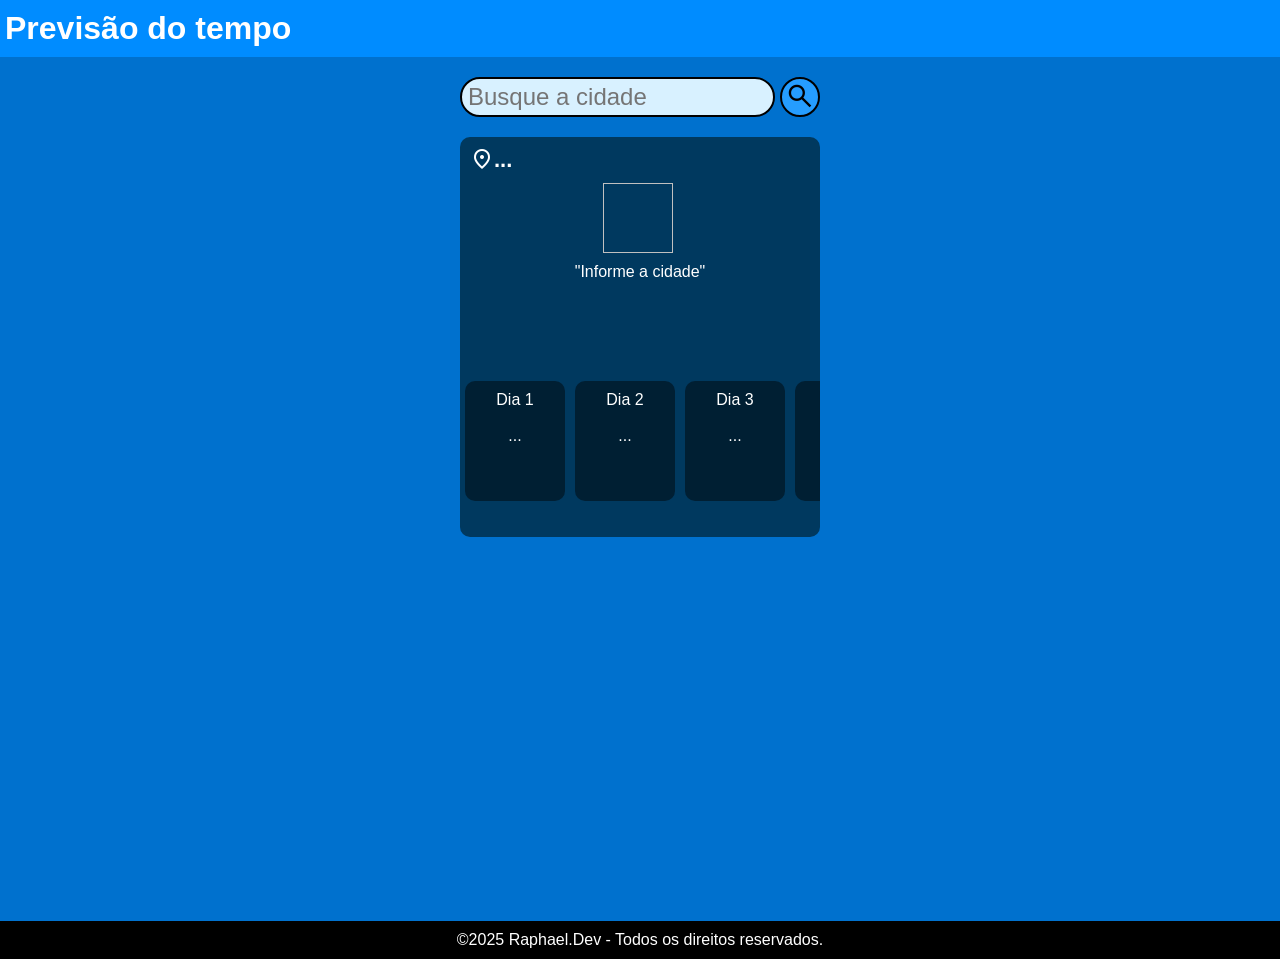
==== projeto-clima/index.html @ 40a197cd "responsividade add" ====
<!DOCTYPE html>
<html lang="pt-br">
<head>
    <meta charset="UTF-8">
    <meta name="viewport" content="width=device-width, initial-scale=1.0">
    <title>Clima</title>
    <link href="https://fonts.googleapis.com/css2?family=Material+Symbols+Outlined" rel="stylesheet" />
    <link rel="stylesheet" href="Styles/styles-all.css">
    <link rel="stylesheet" href="Styles/media-query.css">
</head>
<body>
    <header>
        <h1>Previsão do tempo</h1>
    </header>
    <main>
        <section class="container-search">
            <input type="text" name="input-cidade" id="input-cidade" placeholder="Busque a cidade">
            <button class="button-area" onclick="SearchButton()">
                <span class="material-symbols-outlined">search</span>
            </button>
        </section>

        <section class="container-resposta">
            <div class="city-return">
                <span class="material-symbols-outlined">location_on</span>
                <p id="res-cidade">...</p>
            </div>
            <div class="content-info">
                <img alt="" id="res-img">
                <p id="res-graus"></p>
            </div>
            <div>
                <p id="res-tempo">"Informe a cidade"</p>
            </div>

            <article class="container-next-day">
                <div class="model-content" id="dia-1">
                    <p class="dia-titulo">Dia 1</p>
                    <img alt="" class="dia-img">
                    <p class="dia-temp">...</p>
                </div>

                <div class="model-content" id="dia-2">
                    <p class="dia-titulo">Dia 2</p>
                    <img alt="" class="dia-img">
                    <p class="dia-temp">...</p>
                </div>

                <div class="model-content" id="dia-3">
                    <p class="dia-titulo">Dia 3</p>
                    <img alt="" class="dia-img">
                    <p class="dia-temp">...</p>
                </div>

                <div class="model-content" id="dia-4">
                    <p class="dia-titulo">Dia 4</p>
                    <img alt="" class="dia-img">
                    <p class="dia-temp">...</p>
                </div>

                <div class="model-content" id="dia-5">
                    <p class="dia-titulo">Dia 5</p>
                    <img alt="" class="dia-img">
                    <p class="dia-temp">...</p>
                </div>
            </article>
        </section>
    </main>
    <footer>
        <p>&copy;2025 <a href="https://github.com/raphaeldemouradev">Raphael.Dev</a> - Todos os direitos reservados.</p>
    </footer>

    <script src="script.js"></script>
</body>
---- projeto-clima/Styles/styles-all.css ----
@charset "UTF-8";

* {
    padding: 0px;
    margin: 0px;
    box-sizing: border-box;
    font-family: Arial, Helvetica, sans-serif;
}

body {
    background-color: #008cff;
}

header {
    padding: 10px 0px;
    background-color: #008cff;
}

header h1 {
    margin-left: 5px;
    color: white;
}

main {
    width: 100%;
    height: 96vh;
    background-color: #0071ce;
}

/* Search Area */
section.container-search {
    display: flex;
    justify-content: center;
    padding: 10px 0px;
}

input[type=text] {
    background-color: #d8f1ff;
    border: 1px solid black;
    border-radius: 20px;
    height: 40px;
    padding: 6px;
    font-size: 1em;
}

button.button-area {
    text-align: center;
    background-color: #259dff;
    border: 1px solid black;
    border-radius: 50%;
    cursor: pointer;
    width: 35px;
    height: 35px;
    margin-left: 5px;
}

button.button-area:hover {
    background-color: #00395f;
}

/* Resposta Area */
section.container-resposta {
    background-color: #00395f;
    width: 360px;
    height: 400px;
}

div.city-return {
    padding: 10px 0px 10px 10px;
    font-size: 22px;
    font-weight: bold;
    color: white;
    display: flex;
}

div.content-info {
    display: flex;
    align-items: center;
    justify-content: center;
    color: white;
}

div.content-info p#res-graus {
    font-size: 3em;
    font-weight: 600;
    margin-top: 10px;
}

img#res-img {
    width: 70px;
    height: 70px;
    margin-right: 5px;
}

p#res-tempo {
    margin-top: 10px;
    display: block;
    text-align: center;
    color: white;
}

/*  Proximos Dias */
article.container-next-day {
    margin-top: 100px;
    display: flex;
    flex-direction: row;
    overflow-x: scroll;
    -ms-overflow-style: none;
    scrollbar-width: none;
}

div.model-content {
    background-color: #00000077;
    color: white;
    display: block;
    width: 100px;
    height: 120px;
    margin: auto 5px;
    text-align: center;
    padding: 10px;
    border-radius: 10px;
    flex-shrink: 0;
}

/* Footer */
footer {
    padding: 10px;
    background-color: black;
    color: white;
    text-align: center;
}

footer a {
    color: white;
    text-decoration: none;
}
---- projeto-clima/Styles/media-query.css ----
@charset "UTF-8";

@media screen and (min-width: 768px) and (max-width: 992px) {
    /* Search Area */
    section.container-search {
        padding: 20px 0px;
    }

    input[type=text] {
        border: 2px solid black;
        border-radius: 20px;
        font-size: 1.5em;
    }

    button.button-area {
        border: 2px solid black;
        width: 40px;
        height: 40px;
    }

    button.button-area span {
        font-size: 30px;
    }

    /* Resposta Area */
    section.container-resposta {
        display: block;
        margin: auto;
        border-radius: 10px;
    }   
}

@media screen and (min-width: 992px) {
    /* Search Area */
    section.container-search {
        padding: 20px 0px;
    }

    input[type=text] {
        border: 2px solid black;
        border-radius: 20px;
        font-size: 1.5em;
    }

    button.button-area {
        border: 2px solid black;
        width: 40px;
        height: 40px;
    }

    button.button-area span {
        font-size: 30px;
    }

    /* Resposta Area */
    section.container-resposta {
        display: block;
        margin: auto;
        border-radius: 10px;
    }   
}
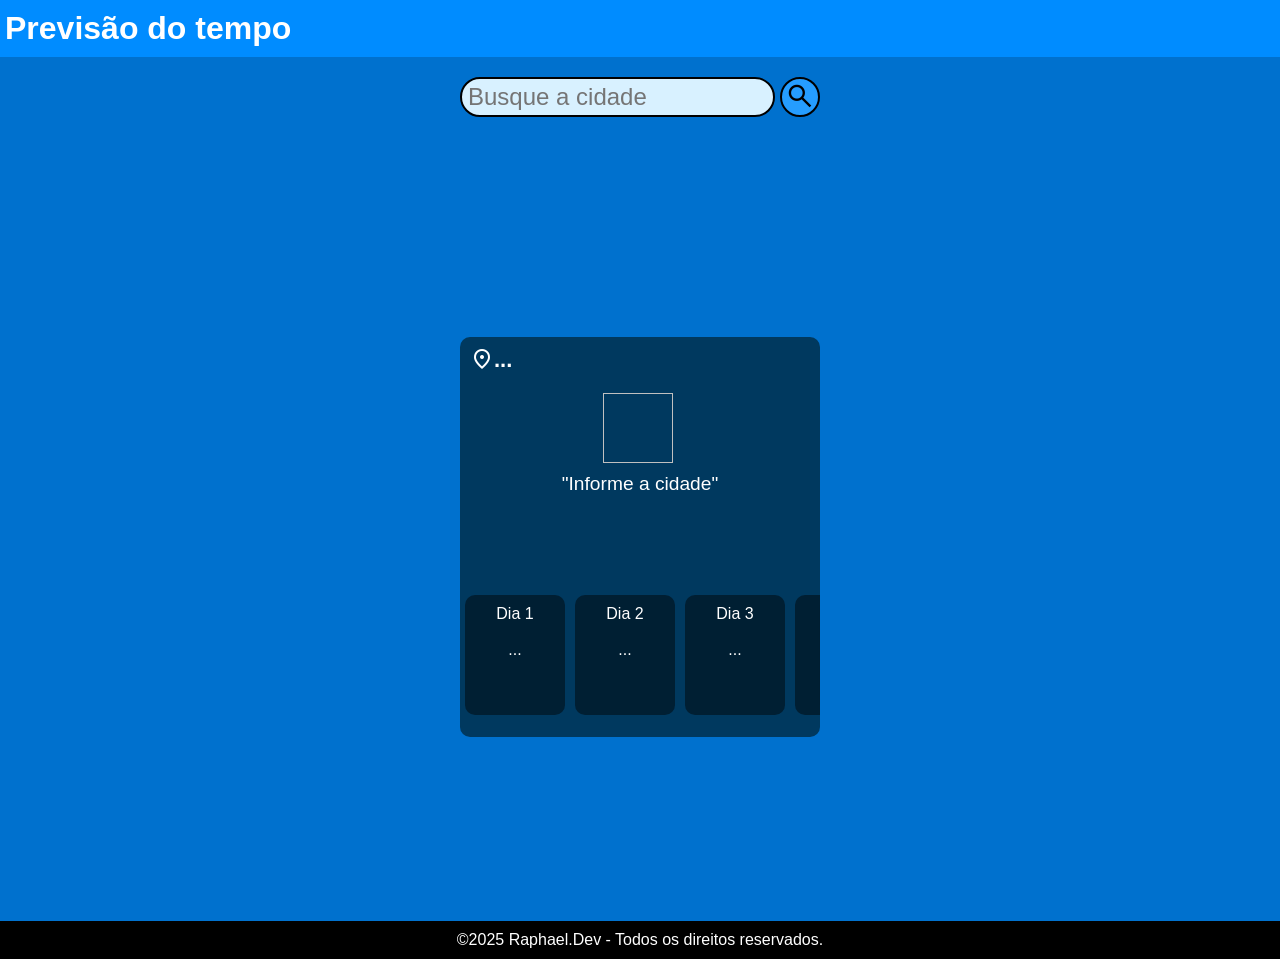
==== commit 3489cf79: "layout para tablet previa" ====
--- a/projeto-clima/index.html
+++ b/projeto-clima/index.html
@@ -20,51 +20,48 @@
             </button>
         </section>
 
-        <section class="container-resposta">
-            <div class="city-return">
-                <span class="material-symbols-outlined">location_on</span>
-                <p id="res-cidade">...</p>
-            </div>
-            <div class="content-info">
-                <img alt="" id="res-img">
-                <p id="res-graus"></p>
-            </div>
-            <div>
-                <p id="res-tempo">"Informe a cidade"</p>
-            </div>
-
-            <article class="container-next-day">
-                <div class="model-content" id="dia-1">
-                    <p class="dia-titulo">Dia 1</p>
-                    <img alt="" class="dia-img">
-                    <p class="dia-temp">...</p>
+        <div class="content-resposta">
+            <section class="container-resposta">
+                <div class="city-return">
+                    <span class="material-symbols-outlined">location_on</span>
+                    <p id="res-cidade">...</p>
                 </div>
-
-                <div class="model-content" id="dia-2">
-                    <p class="dia-titulo">Dia 2</p>
-                    <img alt="" class="dia-img">
-                    <p class="dia-temp">...</p>
+                <div class="content-info">
+                    <img alt="" id="res-img">
+                    <p id="res-graus"></p>
                 </div>
-
-                <div class="model-content" id="dia-3">
-                    <p class="dia-titulo">Dia 3</p>
-                    <img alt="" class="dia-img">
-                    <p class="dia-temp">...</p>
+                <div>
+                    <p id="res-tempo">"Informe a cidade"</p>
                 </div>
-
-                <div class="model-content" id="dia-4">
-                    <p class="dia-titulo">Dia 4</p>
-                    <img alt="" class="dia-img">
-                    <p class="dia-temp">...</p>
-                </div>
-
-                <div class="model-content" id="dia-5">
-                    <p class="dia-titulo">Dia 5</p>
-                    <img alt="" class="dia-img">
-                    <p class="dia-temp">...</p>
-                </div>
-            </article>
-        </section>
+                <article class="container-next-day">
+                    <div class="model-content" id="dia-1">
+                        <p class="dia-titulo">Dia 1</p>
+                        <img alt="" class="dia-img">
+                        <p class="dia-temp">...</p>
+                    </div>
+                    <div class="model-content" id="dia-2">
+                        <p class="dia-titulo">Dia 2</p>
+                        <img alt="" class="dia-img">
+                        <p class="dia-temp">...</p>
+                    </div>
+                    <div class="model-content" id="dia-3">
+                        <p class="dia-titulo">Dia 3</p>
+                        <img alt="" class="dia-img">
+                        <p class="dia-temp">...</p>
+                    </div>
+                    <div class="model-content" id="dia-4">
+                        <p class="dia-titulo">Dia 4</p>
+                        <img alt="" class="dia-img">
+                        <p class="dia-temp">...</p>
+                    </div>
+                    <div class="model-content" id="dia-5">
+                        <p class="dia-titulo">Dia 5</p>
+                        <img alt="" class="dia-img">
+                        <p class="dia-temp">...</p>
+                    </div>
+                </article>
+            </section>
+        </div>
     </main>
     <footer>
         <p>&copy;2025 <a href="https://github.com/raphaeldemouradev">Raphael.Dev</a> - Todos os direitos reservados.</p>
--- a/projeto-clima/Styles/styles-all.css
+++ b/projeto-clima/Styles/styles-all.css
@@ -63,6 +63,9 @@
     background-color: #00395f;
     width: 360px;
     height: 400px;
+    display: block;
+    margin: auto;
+    border-radius: 10px;
 }
 
 div.city-return {
@@ -81,6 +84,7 @@
 }
 
 div.content-info p#res-graus {
+    display: block;
     font-size: 3em;
     font-weight: 600;
     margin-top: 10px;
--- a/projeto-clima/Styles/media-query.css
+++ b/projeto-clima/Styles/media-query.css
@@ -23,11 +23,25 @@
     }
 
     /* Resposta Area */
+    div.content-resposta {
+        position: relative;
+    }
+
     section.container-resposta {
-        display: block;
-        margin: auto;
+        position: absolute;
         border-radius: 10px;
+        transform: translate(50%, 50%);
+        right: 50%;
+        top: 50%;
     }   
+
+    div.content-info {
+        margin-top: 10px;
+    }
+
+    p#res-tempo {
+        font-size: 1.2em;
+    }
 }
 
 @media screen and (min-width: 992px) {
@@ -53,9 +67,23 @@
     }
 
     /* Resposta Area */
+    div.content-resposta {
+        position: relative;
+    }
+
     section.container-resposta {
-        display: block;
-        margin: auto;
+        position: absolute;
         border-radius: 10px;
+        transform: translate(50%, 50%);
+        right: 50%;
+        top: 50%;
     }   
-}+
+    div.content-info {
+        margin-top: 10px;
+    }
+
+    p#res-tempo {
+        font-size: 1.2em;
+    }
+}   
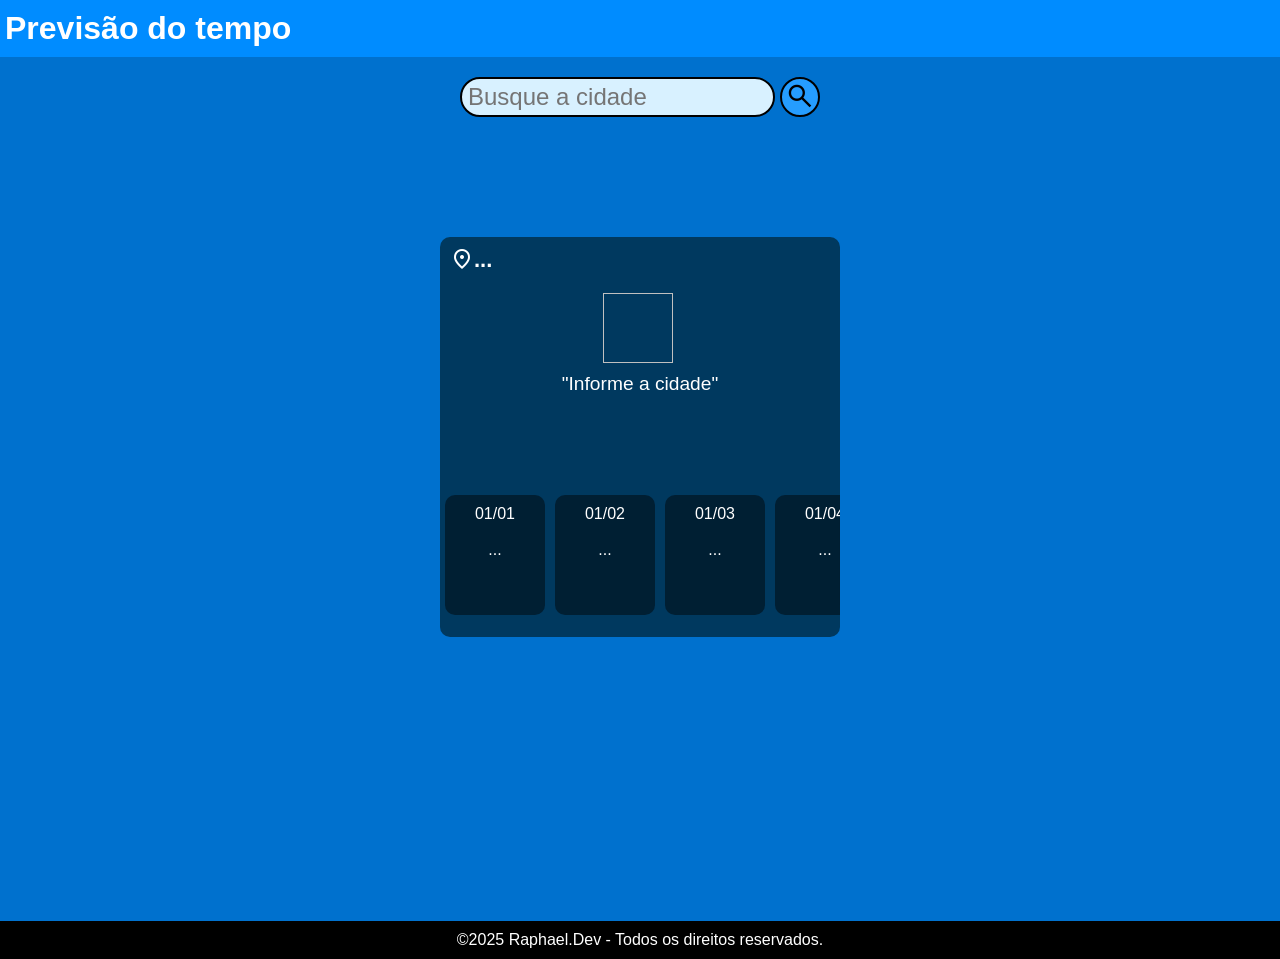
==== commit bb6b5ba5: "datas de tempo add" ====
--- a/projeto-clima/index.html
+++ b/projeto-clima/index.html
@@ -34,28 +34,28 @@
                     <p id="res-tempo">"Informe a cidade"</p>
                 </div>
                 <article class="container-next-day">
-                    <div class="model-content" id="dia-1">
-                        <p class="dia-titulo">Dia 1</p>
+                    <div class="model-content">
+                        <p class="dia-titulo">01/01</p>
                         <img alt="" class="dia-img">
                         <p class="dia-temp">...</p>
                     </div>
-                    <div class="model-content" id="dia-2">
-                        <p class="dia-titulo">Dia 2</p>
+                    <div class="model-content">
+                        <p class="dia-titulo">01/02</p>
                         <img alt="" class="dia-img">
                         <p class="dia-temp">...</p>
                     </div>
-                    <div class="model-content" id="dia-3">
-                        <p class="dia-titulo">Dia 3</p>
+                    <div class="model-content">
+                        <p class="dia-titulo">01/03</p>
                         <img alt="" class="dia-img">
                         <p class="dia-temp">...</p>
                     </div>
-                    <div class="model-content" id="dia-4">
-                        <p class="dia-titulo">Dia 4</p>
+                    <div class="model-content">
+                        <p class="dia-titulo">01/04</p>
                         <img alt="" class="dia-img">
                         <p class="dia-temp">...</p>
                     </div>
-                    <div class="model-content" id="dia-5">
-                        <p class="dia-titulo">Dia 5</p>
+                    <div class="model-content">
+                        <p class="dia-titulo">01/05</p>
                         <img alt="" class="dia-img">
                         <p class="dia-temp">...</p>
                     </div>
--- a/projeto-clima/Styles/styles-all.css
+++ b/projeto-clima/Styles/styles-all.css
@@ -61,7 +61,7 @@
 /* Resposta Area */
 section.container-resposta {
     background-color: #00395f;
-    width: 360px;
+    width: 400px;
     height: 400px;
     display: block;
     margin: auto;
--- a/projeto-clima/Styles/media-query.css
+++ b/projeto-clima/Styles/media-query.css
@@ -30,7 +30,7 @@
     section.container-resposta {
         position: absolute;
         border-radius: 10px;
-        transform: translate(50%, 50%);
+        transform: translate(50%, 25%);
         right: 50%;
         top: 50%;
     }   
@@ -74,7 +74,7 @@
     section.container-resposta {
         position: absolute;
         border-radius: 10px;
-        transform: translate(50%, 50%);
+        transform: translate(50%, 25%);
         right: 50%;
         top: 50%;
     }   
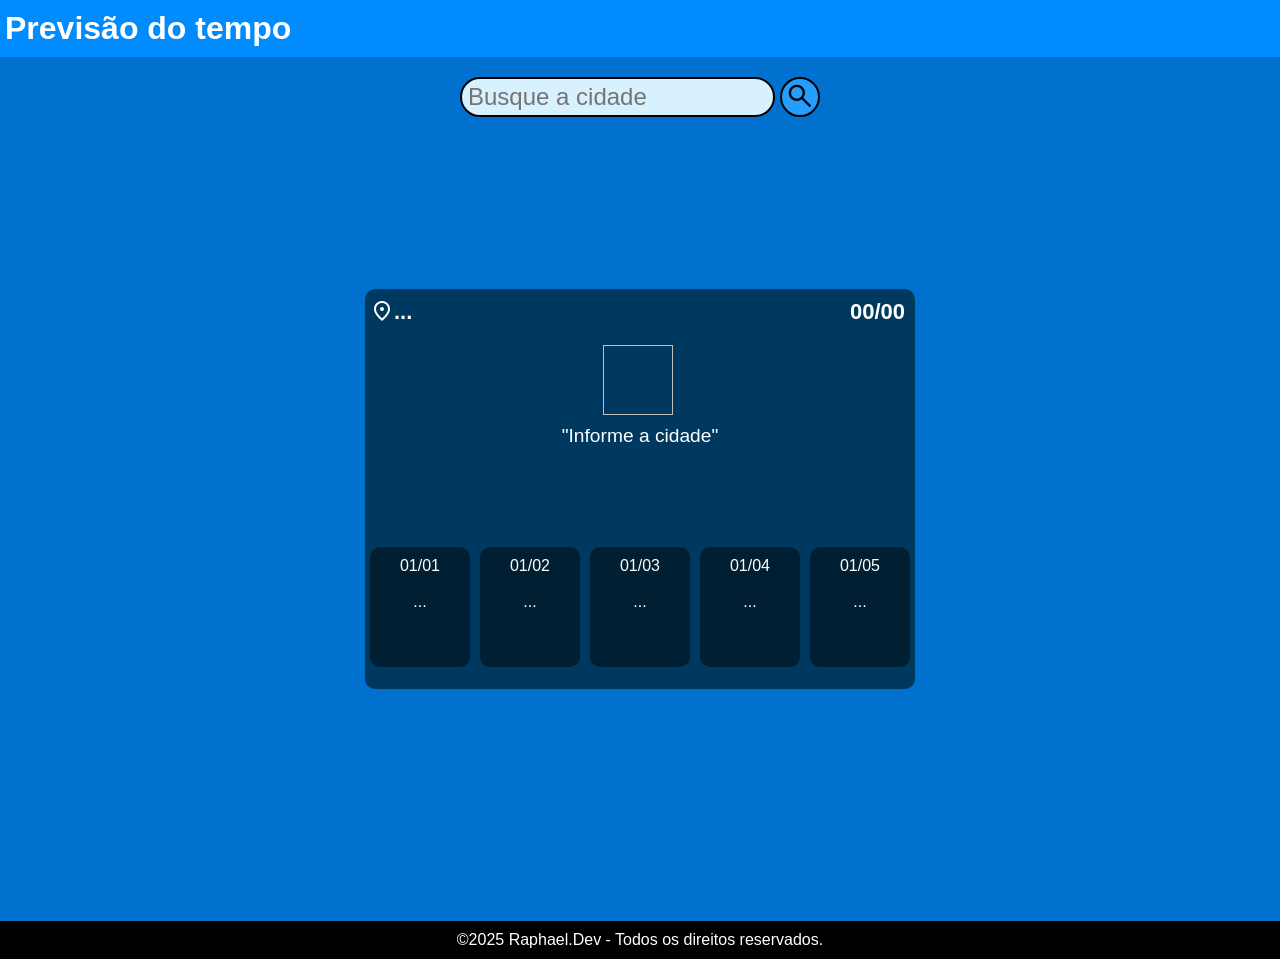
==== commit b3eb3ea7: "layout desktop add" ====
--- a/projeto-clima/index.html
+++ b/projeto-clima/index.html
@@ -20,48 +20,52 @@
             </button>
         </section>
 
-        <div class="content-resposta">
-            <section class="container-resposta">
-                <div class="city-return">
+        <section class="container-resposta">
+
+            <article class="city-return">
+                <div class="city-area">
                     <span class="material-symbols-outlined">location_on</span>
                     <p id="res-cidade">...</p>
                 </div>
-                <div class="content-info">
-                    <img alt="" id="res-img">
-                    <p id="res-graus"></p>
+                <p class="data-atual">00/00</p>
+            </article>
+
+            <div class="content-info">
+                <img alt="" id="res-img">
+                <p id="res-graus"></p>
+            </div>
+            <div>
+                <p id="res-tempo">"Informe a cidade"</p>
+            </div>
+
+            <article class="container-next-day">
+                <div class="model-content">
+                    <p class="dia-titulo">01/01</p>
+                    <img alt="" class="dia-img">
+                    <p class="dia-temp">...</p>
                 </div>
-                <div>
-                    <p id="res-tempo">"Informe a cidade"</p>
+                <div class="model-content">
+                    <p class="dia-titulo">01/02</p>
+                    <img alt="" class="dia-img">
+                    <p class="dia-temp">...</p>
                 </div>
-                <article class="container-next-day">
-                    <div class="model-content">
-                        <p class="dia-titulo">01/01</p>
-                        <img alt="" class="dia-img">
-                        <p class="dia-temp">...</p>
-                    </div>
-                    <div class="model-content">
-                        <p class="dia-titulo">01/02</p>
-                        <img alt="" class="dia-img">
-                        <p class="dia-temp">...</p>
-                    </div>
-                    <div class="model-content">
-                        <p class="dia-titulo">01/03</p>
-                        <img alt="" class="dia-img">
-                        <p class="dia-temp">...</p>
-                    </div>
-                    <div class="model-content">
-                        <p class="dia-titulo">01/04</p>
-                        <img alt="" class="dia-img">
-                        <p class="dia-temp">...</p>
-                    </div>
-                    <div class="model-content">
-                        <p class="dia-titulo">01/05</p>
-                        <img alt="" class="dia-img">
-                        <p class="dia-temp">...</p>
-                    </div>
-                </article>
-            </section>
-        </div>
+                <div class="model-content">
+                    <p class="dia-titulo">01/03</p>
+                    <img alt="" class="dia-img">
+                    <p class="dia-temp">...</p>
+                </div>
+                <div class="model-content">
+                    <p class="dia-titulo">01/04</p>
+                    <img alt="" class="dia-img">
+                    <p class="dia-temp">...</p>
+                </div>
+                <div class="model-content">
+                    <p class="dia-titulo">01/05</p>
+                    <img alt="" class="dia-img">
+                    <p class="dia-temp">...</p>
+                </div>
+            </article>
+        </section>
     </main>
     <footer>
         <p>&copy;2025 <a href="https://github.com/raphaeldemouradev">Raphael.Dev</a> - Todos os direitos reservados.</p>
--- a/projeto-clima/Styles/styles-all.css
+++ b/projeto-clima/Styles/styles-all.css
@@ -61,19 +61,31 @@
 /* Resposta Area */
 section.container-resposta {
     background-color: #00395f;
-    width: 400px;
+    width: 360px;
     height: 400px;
     display: block;
     margin: auto;
     border-radius: 10px;
 }
 
-div.city-return {
-    padding: 10px 0px 10px 10px;
+article.city-return {
+    padding: 10px 10px 10px 5px;
     font-size: 22px;
     font-weight: bold;
     color: white;
+    justify-content: space-between;
     display: flex;
+    align-items: center;
+}
+
+div.city-area {
+    display: flex;
+    text-align: left;
+}
+
+p.data-atual {
+    display: flex;
+    text-align: right;
 }
 
 div.content-info {
--- a/projeto-clima/Styles/media-query.css
+++ b/projeto-clima/Styles/media-query.css
@@ -23,14 +23,14 @@
     }
 
     /* Resposta Area */
-    div.content-resposta {
+    main {
         position: relative;
     }
 
     section.container-resposta {
         position: absolute;
         border-radius: 10px;
-        transform: translate(50%, 25%);
+        transform: translate(50%, -50%);
         right: 50%;
         top: 50%;
     }   
@@ -67,16 +67,17 @@
     }
 
     /* Resposta Area */
-    div.content-resposta {
+    main {
         position: relative;
     }
 
     section.container-resposta {
         position: absolute;
         border-radius: 10px;
-        transform: translate(50%, 25%);
+        transform: translate(50%, -50%);
         right: 50%;
         top: 50%;
+        width: 550px;
     }   
 
     div.content-info {
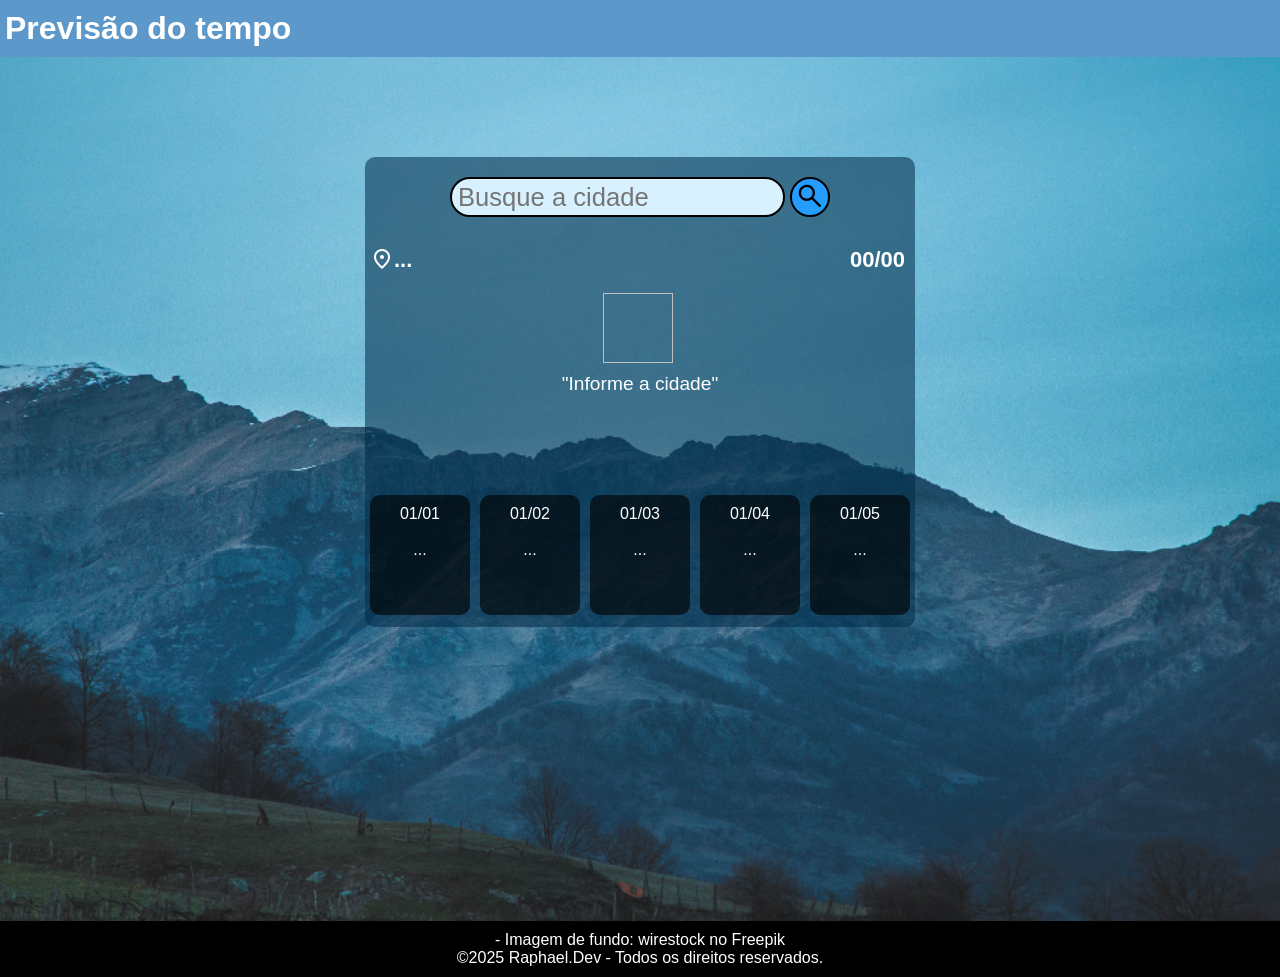
==== commit cb413e2d: "novo layout add" ====
--- a/projeto-clima/index.html
+++ b/projeto-clima/index.html
@@ -13,14 +13,13 @@
         <h1>Previsão do tempo</h1>
     </header>
     <main>
-        <section class="container-search">
-            <input type="text" name="input-cidade" id="input-cidade" placeholder="Busque a cidade">
-            <button class="button-area" onclick="SearchButton()">
-                <span class="material-symbols-outlined">search</span>
-            </button>
-        </section>
-
         <section class="container-resposta">
+            <section class="container-search">
+                <input type="text" name="input-cidade" id="input-cidade" placeholder="Busque a cidade">
+                <button class="button-area" onclick="SearchButton()">
+                    <span class="material-symbols-outlined">search</span>
+                </button>
+            </section>
 
             <article class="city-return">
                 <div class="city-area">
@@ -68,6 +67,8 @@
         </section>
     </main>
     <footer>
+        <a href="https://br.freepik.com/fotos-gratis/belas-colinas-e-ceus_7553685.htm#fromView=keyword&page=1&position=2&uuid=af80da80-952a-4481-a335-2b140211b82e&query=Montanhas+azul">- Imagem de fundo: wirestock no Freepik</a>
+
         <p>&copy;2025 <a href="https://github.com/raphaeldemouradev">Raphael.Dev</a> - Todos os direitos reservados.</p>
     </footer>
 
--- a/projeto-clima/Styles/styles-all.css
+++ b/projeto-clima/Styles/styles-all.css
@@ -7,13 +7,9 @@
     font-family: Arial, Helvetica, sans-serif;
 }
 
-body {
-    background-color: #008cff;
-}
-
 header {
     padding: 10px 0px;
-    background-color: #008cff;
+    background-color: #5c99ca;
 }
 
 header h1 {
@@ -24,7 +20,9 @@
 main {
     width: 100%;
     height: 96vh;
-    background-color: #0071ce;
+    display: flex;
+    background: #259dff url(../imagens/background.jpg) no-repeat center;
+    background-size: cover;
 }
 
 /* Search Area */
@@ -40,7 +38,7 @@
     border-radius: 20px;
     height: 40px;
     padding: 6px;
-    font-size: 1em;
+    font-size: 1.2em;
 }
 
 button.button-area {
@@ -60,11 +58,12 @@
 
 /* Resposta Area */
 section.container-resposta {
-    background-color: #00395f;
-    width: 360px;
-    height: 400px;
+    background-color: #002b478c;
+    min-width: 260px;
+    max-width: 360px;
+    height: 430px;
     display: block;
-    margin: auto;
+    margin: 100px auto;
     border-radius: 10px;
 }
 
@@ -126,7 +125,7 @@
 }
 
 div.model-content {
-    background-color: #00000077;
+    background-color: #0000009f;
     color: white;
     display: block;
     width: 100px;
@@ -141,9 +140,10 @@
 /* Footer */
 footer {
     padding: 10px;
-    background-color: black;
+    background-color: rgb(0, 0, 0);
     color: white;
     text-align: center;
+    font-size: 0.9em;
 }
 
 footer a {
--- a/projeto-clima/Styles/media-query.css
+++ b/projeto-clima/Styles/media-query.css
@@ -2,14 +2,9 @@
 
 @media screen and (min-width: 768px) and (max-width: 992px) {
     /* Search Area */
-    section.container-search {
-        padding: 20px 0px;
-    }
-
     input[type=text] {
         border: 2px solid black;
-        border-radius: 20px;
-        font-size: 1.5em;
+        font-size: 1.4em;
     }
 
     button.button-area {
@@ -23,17 +18,11 @@
     }
 
     /* Resposta Area */
-    main {
-        position: relative;
+    section.container-resposta {
+        height: 450px;
+        min-width: 360px;
+        max-width: 400px;
     }
-
-    section.container-resposta {
-        position: absolute;
-        border-radius: 10px;
-        transform: translate(50%, -50%);
-        right: 50%;
-        top: 50%;
-    }   
 
     div.content-info {
         margin-top: 10px;
@@ -42,18 +31,21 @@
     p#res-tempo {
         font-size: 1.2em;
     }
+
+    footer {
+        font-size: 1em;
+    }
 }
 
 @media screen and (min-width: 992px) {
     /* Search Area */
     section.container-search {
-        padding: 20px 0px;
+        padding: 20px 0px ;
     }
 
     input[type=text] {
         border: 2px solid black;
-        border-radius: 20px;
-        font-size: 1.5em;
+        font-size: 1.6em;
     }
 
     button.button-area {
@@ -67,17 +59,9 @@
     }
 
     /* Resposta Area */
-    main {
-        position: relative;
-    }
-
     section.container-resposta {
-        position: absolute;
-        border-radius: 10px;
-        transform: translate(50%, -50%);
-        right: 50%;
-        top: 50%;
-        width: 550px;
+        height: 470px;
+        max-width: 600px;
     }   
 
     div.content-info {
@@ -87,4 +71,8 @@
     p#res-tempo {
         font-size: 1.2em;
     }
+
+    footer {
+        font-size: 1em;
+    }
 }   
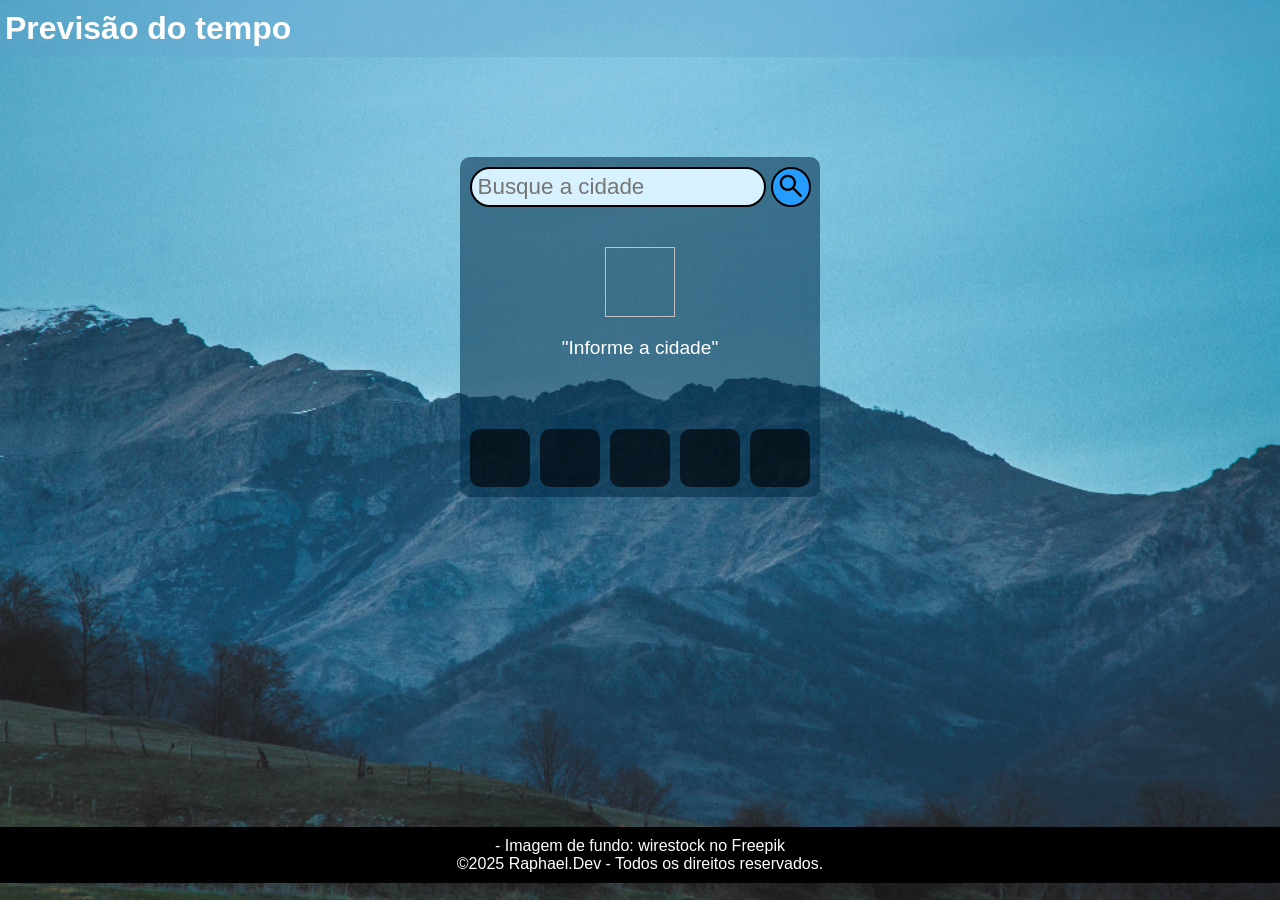
==== commit 5d8c214b: "melhoria projeto clima" ====
--- a/projeto-clima/index.html
+++ b/projeto-clima/index.html
@@ -16,17 +16,17 @@
         <section class="container-resposta">
             <section class="container-search">
                 <input type="text" name="input-cidade" id="input-cidade" placeholder="Busque a cidade">
-                <button class="button-area" onclick="SearchButton()">
+                <button class="button-area" id="SearchButton">
                     <span class="material-symbols-outlined">search</span>
                 </button>
             </section>
 
             <article class="city-return">
                 <div class="city-area">
-                    <span class="material-symbols-outlined">location_on</span>
-                    <p id="res-cidade">...</p>
+                    <span class="material-symbols-outlined" id="iconLocal"></span>
+                    <p id="res-cidade"></p>
                 </div>
-                <p class="data-atual">00/00</p>
+                <p class="data-atual"></p>
             </article>
 
             <div class="content-info">
@@ -39,29 +39,29 @@
 
             <article class="container-next-day">
                 <div class="model-content">
-                    <p class="dia-titulo">01/01</p>
+                    <p class="dia-titulo"></p>
                     <img alt="" class="dia-img">
-                    <p class="dia-temp">...</p>
+                    <p class="dia-temp"></p>
                 </div>
                 <div class="model-content">
-                    <p class="dia-titulo">01/02</p>
+                    <p class="dia-titulo"></p>
                     <img alt="" class="dia-img">
-                    <p class="dia-temp">...</p>
+                    <p class="dia-temp"></p>
                 </div>
                 <div class="model-content">
-                    <p class="dia-titulo">01/03</p>
+                    <p class="dia-titulo"></p>
                     <img alt="" class="dia-img">
-                    <p class="dia-temp">...</p>
+                    <p class="dia-temp"></p>
                 </div>
                 <div class="model-content">
-                    <p class="dia-titulo">01/04</p>
+                    <p class="dia-titulo"></p>
                     <img alt="" class="dia-img">
-                    <p class="dia-temp">...</p>
+                    <p class="dia-temp"></p>
                 </div>
                 <div class="model-content">
-                    <p class="dia-titulo">01/05</p>
+                    <p class="dia-titulo"></p>
                     <img alt="" class="dia-img">
-                    <p class="dia-temp">...</p>
+                    <p class="dia-temp"></p>
                 </div>
             </article>
         </section>
--- a/projeto-clima/Styles/styles-all.css
+++ b/projeto-clima/Styles/styles-all.css
@@ -7,9 +7,17 @@
     font-family: Arial, Helvetica, sans-serif;
 }
 
+body { 
+    background: #259dff;
+    height: 96vh;
+    width: 100%;
+    background: url(../imagens/background.jpg) no-repeat center center;
+    background-size: cover;
+}
+
 header {
     padding: 10px 0px;
-    background-color: #5c99ca;
+    background-color: #5c98ca3f;
 }
 
 header h1 {
@@ -17,12 +25,21 @@
     color: white;
 }
 
+/*Container*/
 main {
-    width: 100%;
-    height: 96vh;
     display: flex;
-    background: #259dff url(../imagens/background.jpg) no-repeat center;
-    background-size: cover;
+    align-items: center;
+    justify-content: center;
+}
+
+section.container-resposta {
+    background-color: #002b478c;
+    min-width: 260px;
+    max-width: 360px;
+    display: block;
+    margin: 100px auto;
+    border-radius: 10px;
+    transition: 0.5s;
 }
 
 /* Search Area */
@@ -57,16 +74,6 @@
 }
 
 /* Resposta Area */
-section.container-resposta {
-    background-color: #002b478c;
-    min-width: 260px;
-    max-width: 360px;
-    height: 430px;
-    display: block;
-    margin: 100px auto;
-    border-radius: 10px;
-}
-
 article.city-return {
     padding: 10px 10px 10px 5px;
     font-size: 22px;
@@ -104,11 +111,10 @@
 img#res-img {
     width: 70px;
     height: 70px;
-    margin-right: 5px;
 }
 
 p#res-tempo {
-    margin-top: 10px;
+    padding: 10px 0px;
     display: block;
     text-align: center;
     color: white;
@@ -116,34 +122,41 @@
 
 /*  Proximos Dias */
 article.container-next-day {
-    margin-top: 100px;
+    margin-top: 50px;
     display: flex;
     flex-direction: row;
     overflow-x: scroll;
     -ms-overflow-style: none;
     scrollbar-width: none;
+    padding: 10px 5px; 
 }
 
 div.model-content {
     background-color: #0000009f;
     color: white;
     display: block;
-    width: 100px;
-    height: 120px;
     margin: auto 5px;
     text-align: center;
-    padding: 10px;
     border-radius: 10px;
     flex-shrink: 0;
 }
 
+p.dia-titulo {
+    padding: 10px 30px;
+}
+
+p.dia-temp {
+    padding: 10px 30px;
+}
+
 /* Footer */
 footer {
-    padding: 10px;
+    padding: 10px 0px;
     background-color: rgb(0, 0, 0);
     color: white;
     text-align: center;
     font-size: 0.9em;
+    margin-top: 18%;
 }
 
 footer a {
--- a/projeto-clima/Styles/media-query.css
+++ b/projeto-clima/Styles/media-query.css
@@ -19,13 +19,12 @@
 
     /* Resposta Area */
     section.container-resposta {
-        height: 450px;
         min-width: 360px;
         max-width: 400px;
     }
 
     div.content-info {
-        margin-top: 10px;
+        padding: 10px 0px;
     }
 
     p#res-tempo {
@@ -40,12 +39,12 @@
 @media screen and (min-width: 992px) {
     /* Search Area */
     section.container-search {
-        padding: 20px 0px ;
+        padding: 10px 0px ;
     }
 
     input[type=text] {
         border: 2px solid black;
-        font-size: 1.6em;
+        font-size: 1.4em;
     }
 
     button.button-area {
@@ -60,12 +59,11 @@
 
     /* Resposta Area */
     section.container-resposta {
-        height: 470px;
         max-width: 600px;
     }   
 
     div.content-info {
-        margin-top: 10px;
+        padding: 10px 0px;
     }
 
     p#res-tempo {
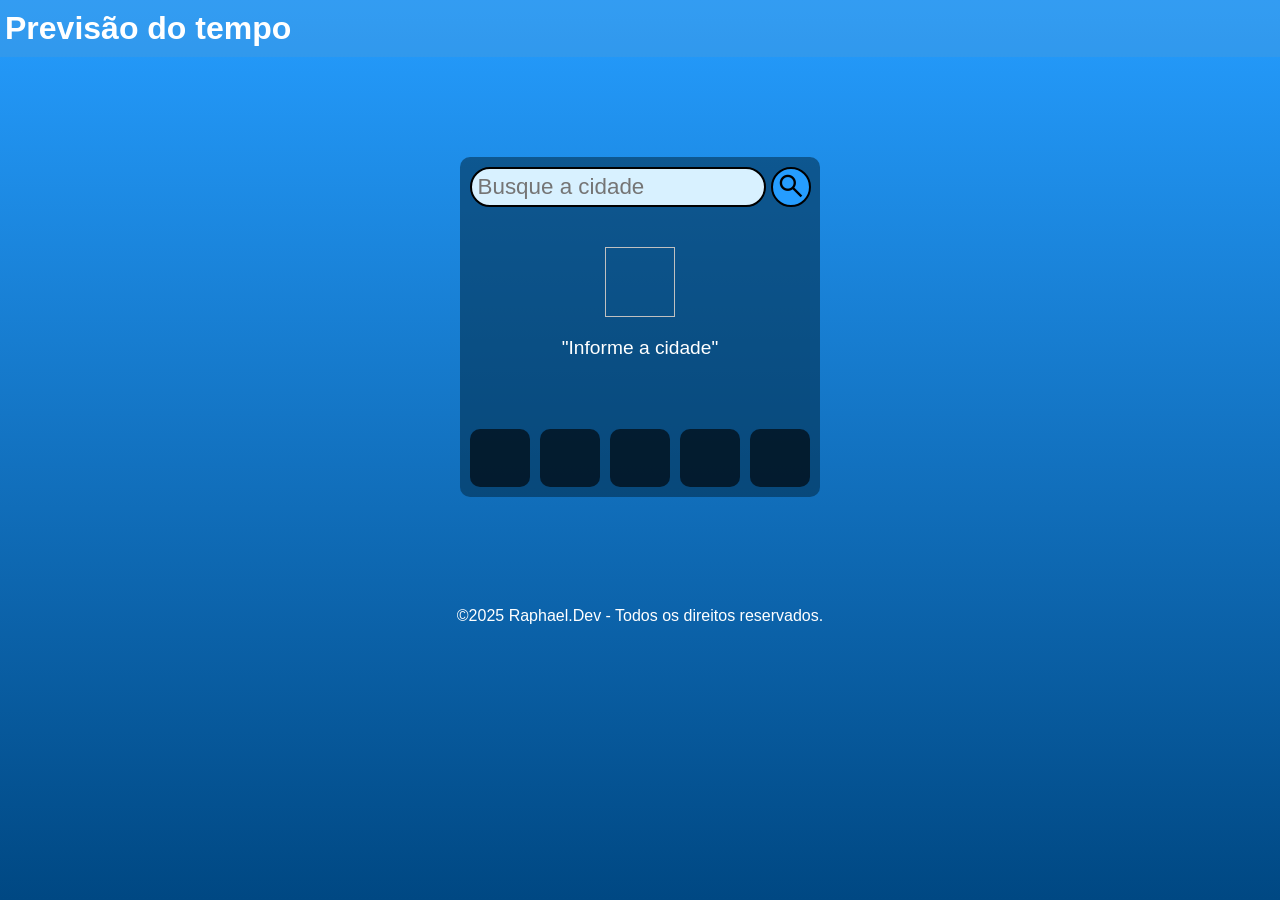
==== commit 9fe6ea7c: "atualizando projeto clima" ====
--- a/projeto-clima/index.html
+++ b/projeto-clima/index.html
@@ -67,8 +67,6 @@
         </section>
     </main>
     <footer>
-        <a href="https://br.freepik.com/fotos-gratis/belas-colinas-e-ceus_7553685.htm#fromView=keyword&page=1&position=2&uuid=af80da80-952a-4481-a335-2b140211b82e&query=Montanhas+azul">- Imagem de fundo: wirestock no Freepik</a>
-
         <p>&copy;2025 <a href="https://github.com/raphaeldemouradev">Raphael.Dev</a> - Todos os direitos reservados.</p>
     </footer>
 
--- a/projeto-clima/Styles/styles-all.css
+++ b/projeto-clima/Styles/styles-all.css
@@ -7,12 +7,10 @@
     font-family: Arial, Helvetica, sans-serif;
 }
 
-body { 
-    background: #259dff;
-    height: 96vh;
+body, html { 
+    background-image: linear-gradient(to top, #004883, #259dff);
+    height: 100%;
     width: 100%;
-    background: url(../imagens/background.jpg) no-repeat center center;
-    background-size: cover;
 }
 
 header {
@@ -152,11 +150,9 @@
 /* Footer */
 footer {
     padding: 10px 0px;
-    background-color: rgb(0, 0, 0);
     color: white;
     text-align: center;
     font-size: 0.9em;
-    margin-top: 18%;
 }
 
 footer a {
